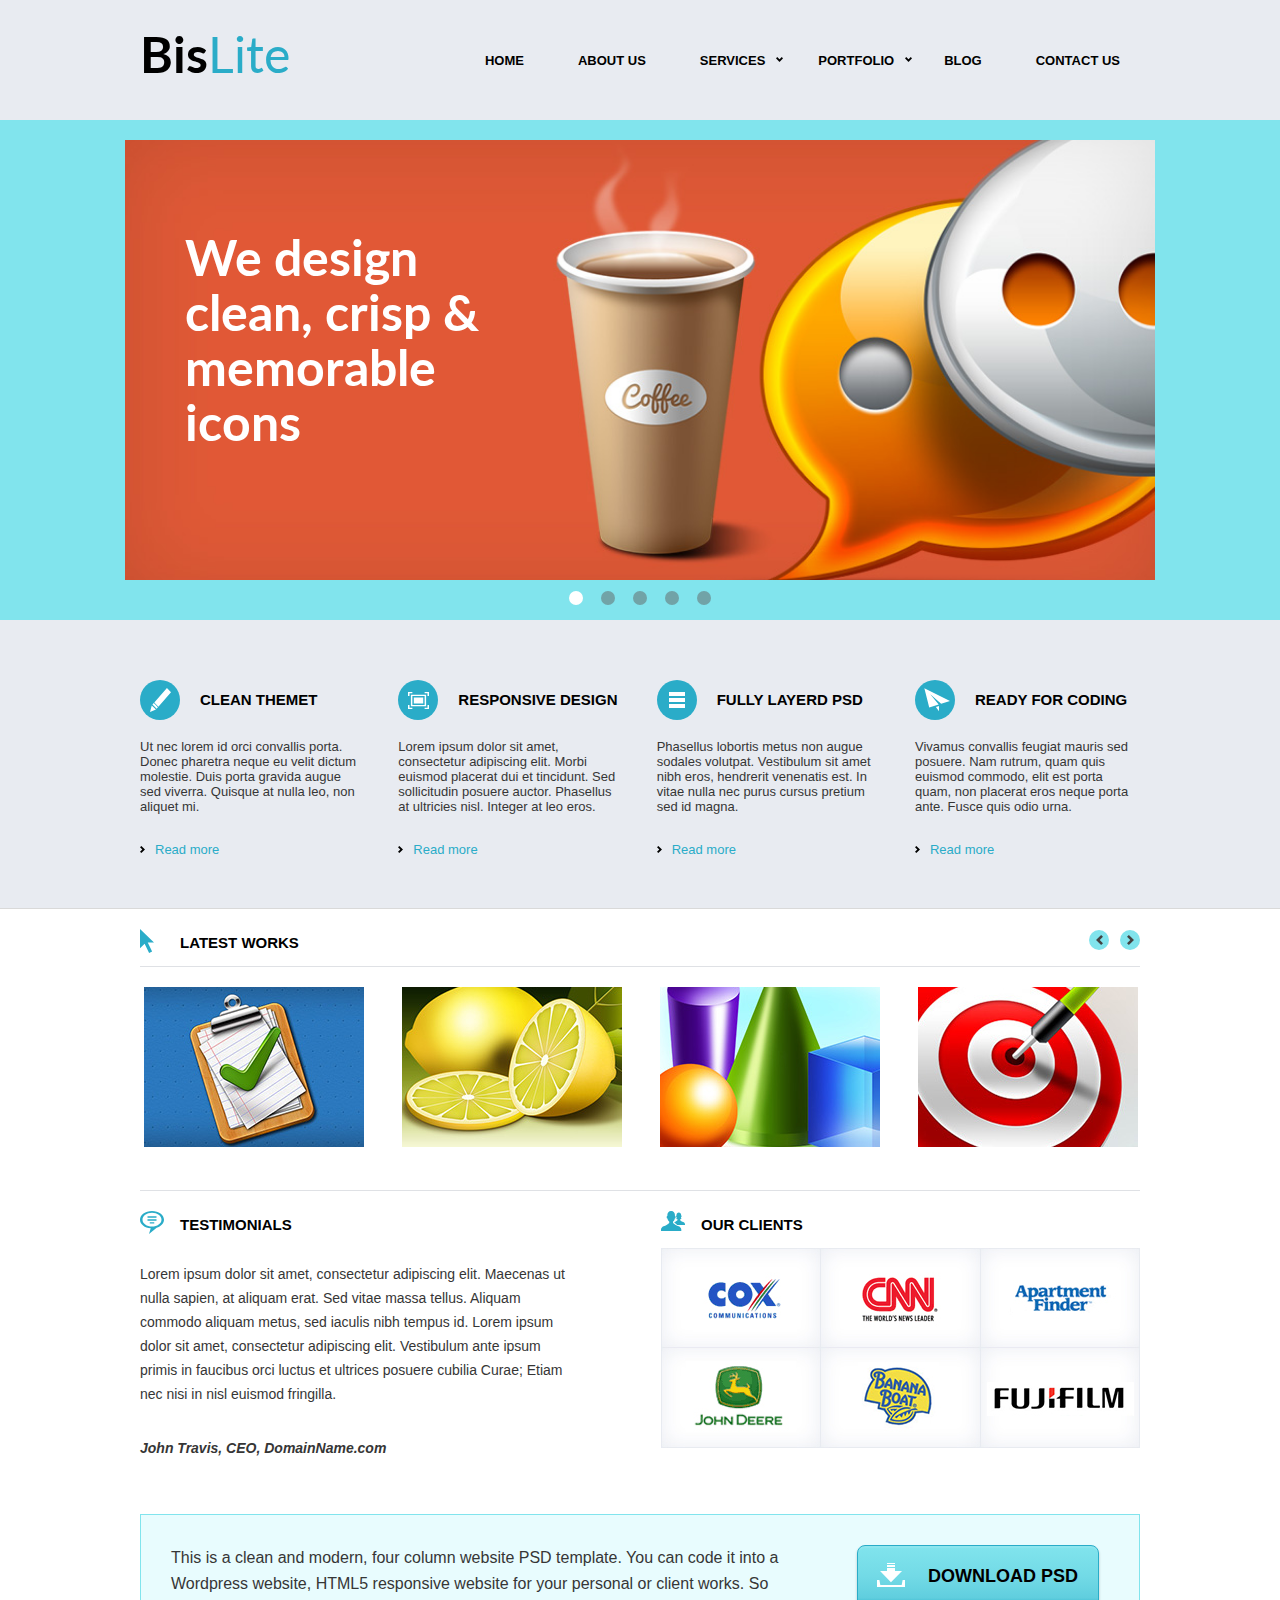
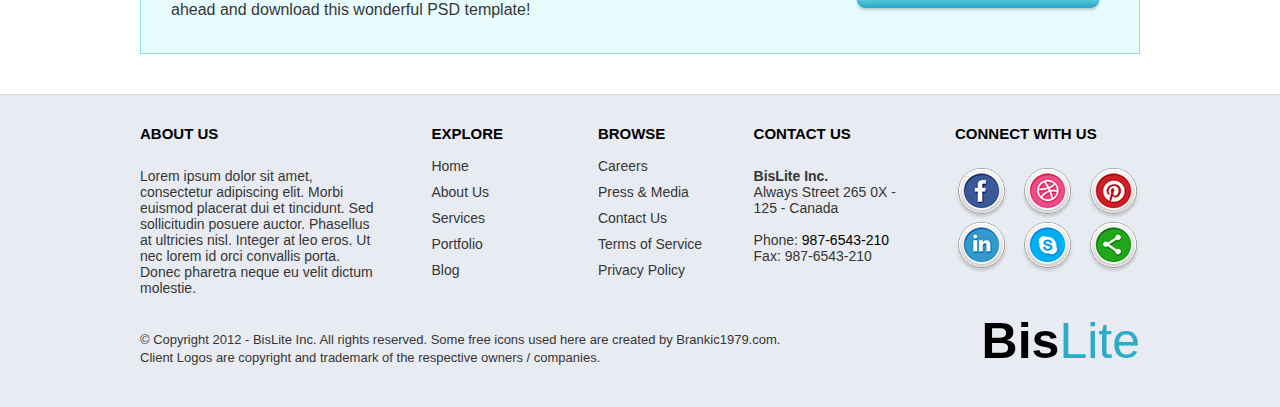
==== Bislite/index.html @ 75eb28a9 "Upload two site in one repositories" ====
<!DOCTYPE html>
<html lang="en">

<head>
  <meta charset="UTF-8">
  <meta name="viewport" content="width=device-width, initial-scale=1.0">
  <title>BisLite</title>
  <link href="https://fonts.googleapis.com/css2?family=Lato:wght@400;700;900&display=swap" rel="stylesheet">
  <link rel="stylesheet" type="text/css" href="slick/slick.css" />
  <link rel="stylesheet" type="text/css" href="slick/slick-theme.css" />
  <link rel="stylesheet" href="css/normalize.css">
  <link rel="stylesheet" href="css/slick.css">
  <link rel="stylesheet" href="css/slick-theme.css">
  <link rel="stylesheet" href="css/style.css">
  <link rel="stylesheet" href="css/media.css">
</head>

<body>

  <header class="header">
    <div class="container">
      <div class="header__inner">
        <div class="header__logo">
          <a href="#">
            <span>Bis</span>Lite
          </a>
        </div>
        <nav class="header__menu">
          <div class="header__menu-btn">
            <div class="header__menu-row"></div>
            <div class="header__menu-row"></div>
            <div class="header__menu-row"></div>
          </div>
          <ul>
            <li>
              <a href="#">Home</a>
            </li>
            <li>
              <a href="#">About Us</a>
            </li>
            <li class="header__drop-down drop-down">
              <a class="drop-down__link" href="#">
                Services
              </a>
              <ul class="drop-down__list">
                <li><a href="#">Web Design</a></li>
                <li><a href="#">Wordpress Design</a></li>
                <li><a href="#">Mobile App Devplopment</a></li>
                <li><a href="#">Internet Marketing</a></li>
                <li><a href="#">Social Media Management</a></li>
              </ul>
            </li>
            <li class="header__drop-down drop-down">
              <a class="drop-down__link" class="" href="#">
                Portfolio
              </a>
              <ul class="drop-down__list">
                <li><a href="#">Web Design</a></li>
                <li><a href="#">Wordpress Design</a></li>
                <li><a href="#">Mobile App Devplopment</a></li>
                <li><a href="#">Internet Marketing</a></li>
                <li><a href="#">Social Media Management</a></li>
              </ul>
            </li>
            <li class="header__link-blog">
              <a href="#">
                Blog
              </a>
            </li>
            <li>
              <a href="#">
                Contact Us
              </a>
            </li>
          </ul>
        </nav>
      </div>
    </div>
  </header>

  <section class="slider">
    <div class="container">
      <div class="slider__inner">

        <div class="slider__item">
          <div class="slider__item-title">
            We design clean, crisp & memorable icons
          </div>
        </div>
        <div class="slider__item">
          <div class="slider__item-title">
            We design clean, crisp & memorable icons
          </div>
        </div>
        <div class="slider__item">
          <div class="slider__item-title">
            We design clean, crisp & memorable icons
          </div>
        </div>
        <div class="slider__item">
          <div class="slider__item-title">
            We design clean, crisp & memorable icons
          </div>
        </div>
        <div class="slider__item">
          <div class="slider__item-title">
            We design clean, crisp & memorable icons
          </div>
        </div>

      </div>
    </div>
  </section>

  <section class="items">
    <div class="container">
      <div class="items__inner">

        <div class="item">
          <div class="item__title">
            <div class="item__icons">
              <img src="images/icons/pen.svg" alt="">
            </div>
            Clean Themet
          </div>
          <div class="item__text">
            Ut nec lorem id orci convallis porta. Donec pharetra neque
            eu velit dictum molestie. Duis porta gravida augue sed
            viverra. Quisque at nulla leo, non aliquet mi.
          </div>
          <a href="#" class="item__link">Read more</a>

        </div>

        <div class="item">
          <div class="item__title">
            <div class="item__icons">
              <img src="images/icons/full-screen.svg" alt="">
            </div>
            Responsive Design
          </div>
          <div class="item__text">
            Lorem ipsum dolor sit amet, consectetur adipiscing elit.
            Morbi euismod placerat dui et tincidunt. Sed sollicitudin
            posuere auctor. Phasellus at ultricies nisl. Integer at leo eros.
          </div>
          <a href="#" class="item__link">Read more</a>

        </div>

        <div class="item">
          <div class="item__title">
            <div class="item__icons">
              <img src="images/icons/view-list.svg" alt="">
            </div>
            Fully layerd PSD
          </div>
          <div class="item__text">
            Phasellus lobortis metus non augue sodales volutpat.
            Vestibulum sit amet nibh eros, hendrerit venenatis est.
            In vitae nulla nec purus cursus pretium sed id magna.
          </div>
          <a href="#" class="item__link">Read more</a>

        </div>

        <div class="item">
          <div class="item__title">
            <div class="item__icons">
              <img class="telegram-icons" src="images/icons/plane.svg" alt="">
            </div>
            Ready for coding
          </div>
          <div class="item__text">
            Vivamus convallis feugiat mauris sed posuere. Nam rutrum,
            quam quis euismod commodo, elit est porta quam,
            non placerat eros neque porta ante. Fusce quis odio urna.
          </div>
          <a href="#" class="item__link">Read more</a>

        </div>

      </div>
    </div>
  </section>

  <section class="works">
    <div class="container">
      <div class="works__title">
        latest works
      </div>
      <div class="works__inner">

        <div class="works__inner-item">
          <div class="works__inner-box">
            <img src="images/slider/item-1.jpg" alt="">
            <div class="works__inner-link">
              <a href="#"><img src="./images/slider/eye.svg" alt="See"></a>
              <a href="#"><img src="./images/slider/link.svg" alt="Link"></a>
            </div>
          </div>
        </div>
        <div class="works__inner-item">
          <div class="works__inner-box">
            <img src="images/slider/item-2.jpg" alt="">
            <div class="works__inner-link">
              <a href="#"><img src="./images/slider/eye.svg" alt="See"></a>
              <a href="#"><img src="./images/slider/link.svg" alt="Link"></a>
            </div>
          </div>
        </div>
        <div class="works__inner-item">
          <div class="works__inner-box">
            <img src="images/slider/item-3.jpg" alt="">
            <div class="works__inner-link">
              <a href="#"><img src="./images/slider/eye.svg" alt="See"></a>
              <a href="#"><img src="./images/slider/link.svg" alt="Link"></a>
            </div>
          </div>
        </div>
        <div class="works__inner-item">
          <div class="works__inner-box">
            <img src="images/slider/item-4.jpg" alt="">
            <div class="works__inner-link">
              <a href="#"><img src="./images/slider/eye.svg" alt="See"></a>
              <a href="#"><img src="./images/slider/link.svg" alt="Link"></a>
            </div>
          </div>
        </div>

        <div class="works__inner-item">
          <div class="works__inner-box">
            <img src="images/slider/item-1.jpg" alt="">
            <div class="works__inner-link">
              <a href="#"><img src="./images/slider/eye.svg" alt="See"></a>
              <a href="#"><img src="./images/slider/link.svg" alt="Link"></a>
            </div>
          </div>
        </div>
        <div class="works__inner-item">
          <div class="works__inner-box">
            <img src="images/slider/item-2.jpg" alt="">
            <div class="works__inner-link">
              <a href="#"><img src="./images/slider/eye.svg" alt="See"></a>
              <a href="#"><img src="./images/slider/link.svg" alt="Link"></a>
            </div>
          </div>
        </div>
        <div class="works__inner-item">
          <div class="works__inner-box">
            <img src="images/slider/item-3.jpg" alt="">
            <div class="works__inner-link">
              <a href="#"><img src="./images/slider/eye.svg" alt="See"></a>
              <a href="#"><img src="./images/slider/link.svg" alt="Link"></a>
            </div>
          </div>
        </div>





      </div>
    </div>
  </section>

  <section class="clients">
    <div class="container">
      <div class="clients__inner">
        <div class="testimonials">
          <div class="testimonials__title">
            testimonials
          </div>
          <p>
            Lorem ipsum dolor sit amet, consectetur adipiscing elit. Maecenas ut nulla sapien, at aliquam erat. Sed
            vitae massa tellus. Aliquam commodo aliquam metus, sed iaculis nibh tempus id. Lorem ipsum dolor sit amet,
            consectetur adipiscing elit. Vestibulum ante ipsum primis in faucibus orci luctus et ultrices posuere
            cubilia Curae; Etiam nec nisi in nisl euismod fringilla.
            <span>John Travis, CEO, DomainName.com</span>
          </p>
        </div>
        <div class="clients-logo">
          <div class="clients-logo__title">
            Our Clients
          </div>
          <div class="client-logo__images">
            <img src="images/clients/clients-logo.jpg" alt="">
          </div>
        </div>
      </div>
      <div class="download">
        <div class="download__text">
          This is a clean and modern, four column website PSD template. You can code it into a Wordpress website, HTML5
          responsive website for your personal or client works. So ahead and download this wonderful PSD template!
        </div>
        <div class="download__btn">
          <a href="#" download>
            Download PSD
          </a>
        </div>
      </div>
    </div>
  </section>

  <footer class="footer">
    <div class="container">
      <div class="footer__inner">

        <div class="footer__item footer__item-content">
          <div class="footer__items-title">
            About us
          </div>
          <div class="footer__text">
            Lorem ipsum dolor sit amet, consectetur adipiscing elit. Morbi euismod placerat dui et tincidunt. Sed
            sollicitudin posuere auctor. Phasellus at ultricies nisl. Integer at leo eros. Ut nec lorem id orci
            convallis porta. Donec pharetra neque eu velit dictum molestie.
          </div>
        </div>
        <div class="footer__item footer__item-list">
          <div class="footer__items-title">
            Explore
          </div>
          <ul class="footer__list">
            <li><a href="#">Home</a></li>
            <li><a href="#">About Us</a></li>
            <li><a href="#">Services</a></li>
            <li><a href="#">Portfolio</a></li>
            <li><a href="#">Blog</a></li>
          </ul>
        </div>
        <div class="footer__item">
          <div class="footer__items-title">
            Browse
          </div>
          <ul class="footer__list">
            <li><a href="#">Careers</a></li>
            <li><a href="#">Press & Media</a></li>
            <li><a href="#">Contact Us</a></li>
            <li><a href="#">Terms of Service</a></li>
            <li><a href="#">Privacy Policy</a></li>
          </ul>
        </div>

        <div class="footer__item footer__item-contact">
          <div class="footer__items-title">
            contact us
          </div>
          <div class="footer__adress">
            <span>BisLite Inc.</span>
            Always Street 265
            0X - 125 - Canada
          </div>

          <div class="footer__phone">
            Phone: <a href="tel:9876543210">987-6543-210</a>
            Fax: 987-6543-210
          </div>
        </div>

        <div class="footer__item footer__item-social">
          <div class="footer__items-title">
            connect with us
          </div>
          <ul class="footer__social">
            <li><a href="#"><img src="images/social/item-1.png" alt=""></a></li>
            <li><a href="#"><img src="images/social/item-2.png" alt=""></a></li>
            <li><a href="#"><img src="images/social/item-3.png" alt=""></a></li>
            <li><a href="#"><img src="images/social/item-4.png" alt=""></a></li>
            <li><a href="#"><img src="images/social/item-5.png" alt=""></a></li>
            <li><a href="#"><img src="images/social/item-6.png" alt=""></a></li>
          </ul>
        </div>

      </div>
      <div class="footer__bottom">
        <div class="footer__copy">
          © Copyright 2012 - BisLite Inc. All rights reserved. Some free icons used here are created by Brankic1979.com.
          Client Logos are copyright and trademark of the respective owners / companies.
        </div>
        <div class="footer__logo">
          <a href="#">
            <span>Bis</span>Lite
          </a>
        </div>
      </div>
    </div>
  </footer>

  <script src="https://ajax.googleapis.com/ajax/libs/jquery/3.5.1/jquery.min.js"></script>
  <script src="js/slick.min.js"></script>
  <script src="js/main.js"></script>

</body>

</html>
---- Bislite/css/style.css ----
html {
  box-sizing: border-box;
}

*,
*::before,
*::after {
  box-sizing: inherit;
}

body {
  font-family: 'Lato', sans-serif;
  font-size: 15px;
}

a {
  color: #000000;
  display: inline-block;
  text-decoration: none;
}

ul {
  list-style: none;
  margin: 0;
  padding: 0;
}

li {
  display: inline-block;
}


.container {
  max-width: 1030px;
  margin: 0 auto;
  padding: 0px 15px;
}

.header {
  background-color: #e8ebf1;
  box-shadow: 0px 2px 5px 0px rgba(0, 0, 0, 0.07);
}

.header__inner {
  display: flex;
  justify-content: space-between;
  align-items: center;
  height: 120px;
}

.header__logo a,
.footer__logo a {
  color: #2aacc8;
  font-size: 50px;
  line-height: 20px;
  font-weight: 400;
}

.header__logo a span,
.footer__logo a span {
  color: #000000;
  font-weight: 700;
}

.header__menu {
  margin-right: 20px;
}

.header__menu li+li {
  margin-left: 50px;
}

.header__menu a {
  font-family: 'arial', sans-serif;
  font-weight: 700;
  font-size: 13px;
  line-height: 20px;
  text-transform: uppercase;
  padding-top: 9px;
  padding-bottom: 13px;
}

.header__drop-down.drop-down {
  margin-left: 39px;
}

.header__drop-down.drop-down+.header__drop-down.drop-down {
  margin-left: 12px;
}

.header__drop-down.drop-down+.header__link-blog {
  margin-left: 20px;
}

.header__drop-down {
  position: relative;
}

.drop-down__list {
  height: 0px;
  overflow: hidden;
  opacity: 0;

  position: absolute;
  width: 200px;
  background-color: #fff;
  border: 1px solid rgb(232, 235, 241);
  border-bottom: 5px solid #2aacc8;
  border-top: none;
  box-shadow: 0px 5px 0px 0px rgba(42, 172, 200, 0.004);
  padding: 10px 5px;
  z-index: 1;
}

.drop-down__list a {
  padding: 12px 0 12px 11px;
  font-weight: 400;
  display: block;
  text-transform: none;
}

.drop-down__list a:hover {
  color: #2aacc8;
}

.header__drop-down .drop-down__list li {
  margin-left: 0;
  display: block;
}

.drop-down__list li+li a {
  border-top: 1px solid #e7e7e7;
}

.header__drop-down>a {
  position: relative;
  padding-left: 11px;
  padding-right: 26px;
  border-top: 5px solid transparent;

}

.header__drop-down>a::after {
  content: "";
  position: absolute;
  background-image: url(../images/down-arrow.png);
  width: 7px;
  height: 5px;
  right: 8px;
  top: 15px;
}

.header__drop-down.drop-down:hover .drop-down__list {
  height: auto;
  overflow: visible;
  opacity: 1;
  transition: all 0.3s;
}

.header__drop-down.drop-down:hover>a {
  color: #2aacc8;
  border-top: 5px solid #2aacc8;
  background-color: #fff;
  transition: all 0.3s;
}

.header__menu-btn {
  width: 30px;
  display: none;
}

.header__menu-row {
  width: 100%;
  background-color: #000000;
  height: 4px;
  margin-bottom: 4px;
}

.slider {
  background-color: #81e4ed;
  padding: 20px 0 10px;
}

.slider__item {
  min-height: 440px;
  background-size: cover;
  background-position: top center;
  background-repeat: no-repeat;
  background-image: url(..//images/slider-bg.jpg);
}

.slider__item-title {
  width: 300px;
  padding-top: 90px;
  margin-left: 60px;
  font-weight: 700;
  font-size: 50px;
  line-height: 55px;
  color: #ffffff;
}

.slick-dots li button {
  width: 14px;
  height: 14px;
  border-radius: 50%;
  background-color: rgba(98, 98, 98, 0.5);

}

.slick-dots li.slick-active button {
  background-color: #ffffff;
}

.slick-dots li button::before {
  display: none;
}

.slick-dots li {
  margin: 0 9px;
  width: auto;
  height: auto;
}

.items {
  background-color: #e8ebf1;
  padding: 60px 0 50px;
  border-bottom: 1px solid #d9d9d9;
}

.items__inner {
  display: flex;
  justify-content: space-between;
}

.item {
  width: 225px;
  font-family: 'arial', sans-serif;
}

.item__title {
  font-weight: 700;
  line-height: 20px;
  text-transform: uppercase;
  padding: 10px 0 0 60px;
  margin-bottom: 30px;
  position: relative;
}

.item__icons {
  position: absolute;
  width: 40px;
  height: 40px;
  background-color: #2aacc8;
  border-radius: 50%;
  top: 0;
  left: 0;
  display: flex;
  justify-content: center;
  align-items: center;
}

.telegram-icons {
  margin-left: 5px;
}

.item__text {
  font-size: 13px;
  color: #363636;
  margin-bottom: 25px;
}

.item__link {
  padding-left: 15px;
  font-size: 13px;
  position: relative;
  color: #2aacc8;
}

.item__link::before {
  content: '';
  position: absolute;
  background-image: url(../images/icons/arrow-right.svg);
  left: 0;
  top: 3px;
  width: 5px;
  height: 7px;
}

.works__title,
.testimonials__title,
.clients-logo__title {
  padding: 25px 0 15px 40px;
  position: relative;
  font-family: 'arial', sans-serif;
  font-weight: 700;
  text-transform: uppercase;

}

.works__title::before,
.testimonials__title::before,
.clients-logo__title::before {
  content: '';
  position: absolute;
  left: 0;
  top: 20px;
  background-image: url(..//images/slider/cursor.svg);
  width: 14px;
  height: 24px;
}

.works__inner {
  padding: 20px 0 40px;
  border-top: 1px solid #dfe1e5;
  border-bottom: 1px solid #dfe1e5;
}

.slick-arrow {
  width: 20px;
  height: 20px;
  border-radius: 50%;
  background-color: #81e4ed;
}

.slick-arrow::before {
  display: none;
}

.slick-arrow:hover,
.slick-arrow:focus {
  background-color: #81e4ed;
}

.slick-prev {
  left: auto;
  right: 31px;
  top: -27px;
}

.slick-next {
  right: 0;
  top: -27px;
}

.works__inner-item {
  text-align: center;
}

.works__inner-box {
  display: inline-block;
  position: relative;
}

.works__inner-link {
  background-color: #2aacc8;
  height: 0;
  display: flex;
  justify-content: center;
  align-items: center;
  position: absolute;
  bottom: 0;
  width: 100%;
  overflow: hidden;
  transition: all 0.5s;
}

.works__inner-link a {
  margin: 0 15px;
}

.works__inner-box:hover .works__inner-link {
  height: 80px;
}

.slick-list {
  margin-left: -15px;
  margin-right: -15px;
}

.clients {
  padding: 0 0 40px;
  font-family: 'arial', sans-serif;
}

.clients__inner {
  display: flex;
  justify-content: space-between;
}

.testimonials {
  max-width: 440px;
}

.testimonials p {
  font-size: 14px;
  line-height: 24px;
  color: #363636;
}

.testimonials span {
  display: block;
  padding-top: 30px;
  font-style: italic;
  font-weight: 700;
}

.testimonials__title:before {
  background-image: url(../images/clients/tetsi.svg);
  width: 24px;
  height: 23px;
}

.clients-logo__title:before {
  background-image: url(../images/clients/client.svg);
  width: 24px;
  height: 20px;
}

.download {
  margin-top: 40px;
  padding: 30px 40px 30px 30px;
  border: 1px solid #81e4ed;
  background-color: #e8fcfe;
  display: flex;
  justify-content: space-between;
}

.download__text {
  font-family: 'arial', sans-serif;
  font-size: 16px;
  line-height: 26px;
  color: #363636;
  max-width: 620px;
}

.download__btn a {
  padding: 20px 20px 20px 70px;
  position: relative;
  font-size: 18px;
  font-weight: 700;
  text-transform: uppercase;
  border: 1px solid rgb(42, 172, 200);
  border-radius: 8px;
  box-shadow: 0px 2px 3px 0px rgba(0, 0, 0, 0.2), inset 0px 2px 1px 0px rgba(255, 255, 255, 0.1);
  background: linear-gradient(to top, rgb(42, 172, 200) 0%, rgb(96, 206, 222) 15%, rgb(114, 218, 230) 50%, rgb(129, 228, 237) 100%);
}

.download__btn a::before {
  content: '';
  position: absolute;
  background-image: url(../images/clients/download.svg);
  width: 28px;
  height: 25px;
  left: 19px;
  top: 16px;
}

.footer {
  padding-top: 30px;
  padding-bottom: 40px;
  font-family: 'arial', sans-serif;
  background-color: #e8ebf1;
  border-top: 1px solid #d9d9d9;
}

.footer__inner {
  display: flex;
  justify-content: space-between;
  margin-bottom: 35px;
}

.footer__items-title {
  font-weight: 700;
  text-transform: uppercase;
}

.footer__item-content {
  width: 240px;
}

.footer__text {
  padding-top: 25px;
  font-size: 14px;
  color: #363636;
}

.footer__item-list {
  width: 115px;
}

.footer__list {
  padding-top: 10px;
}

.footer__list li {
  display: block;
}

.footer__list a {
  color: #363636;
  font-size: 14px;
  line-height: 26px;
}

.footer__item-contact {
  width: 150px;
}

.footer__adress {
  padding-top: 25px;
  color: #363636;
  font-size: 14px;
  margin-bottom: 16px;
}

.footer__adress span {
  display: block;
  font-weight: 700;
}

.footer__phone {
  color: #363636;
  font-size: 14px;
}

.footer__item-social {
  width: 185px;
}

.footer__social {
  padding-top: 25px;
  display: flex;
  justify-content: space-between;
  flex-wrap: wrap;
}

.footer__bottom {
  display: flex;
  justify-content: space-between;
}

.footer__copy {
  font-size: 13px;
  line-height: 18px;
  color: #363636;
  max-width: 650px;
}
---- Bislite/css/media.css ----
@media (max-width: 960px) {
  .header__menu-btn {
    display: block;
  }

  .header__menu>ul {
    display: none;
    z-index: 2;
    position: absolute;
    top: 120px;
    left: 0;
    right: 0;
    width: 100%;
    background-color: #ffffff;
    border-bottom: 5px solid #2aacc8;
  }

  .header__menu li {
    display: block;
    text-align: center;
  }

  .header__menu li+li,
  .header__drop-down.drop-down,
  .header__drop-down.drop-down+.header__drop-down.drop-down,
  .header__drop-down.drop-down+.header__link-blog {
    margin-left: 0px;
  }

  .header__menu a {
    padding: 12px 0 12px 11px;
    font-weight: 400;
    display: block;
    text-transform: none;
  }

  .header__menu li+li a {
    border-top: 1px solid #e7e7e7;
  }

  .header__drop-down.drop-down:hover .drop-down__list {
    height: 0;
    overflow: hidden;
    opacity: 0;
    transition: all 0.3s;
  }

  .header__drop-down.drop-down .drop-down__list {
    height: 0;
    overflow: hidden;
    opacity: 0;
    transition: all 0.3s;
    position: static;
    width: 100%;
    border-bottom: none;
    padding: 0;
  }

  .header__drop-down.drop-down .drop-down__list.active {
    height: auto;
    overflow: hidden;
    opacity: 1;
    transition: all 0.3s;
  }

  .header__drop-down.drop-down:hover>a {
    color: #000000;
    border-top: 1px solid #e7e7e7;
    background-color: #fff;
    transition: all 0.0s;
  }

  .header__drop-down>a.active::after {
    transform: rotate(180deg);
  }

  .items__inner {
    flex-wrap: wrap;
  }

  .item {
    width: 50%;
    margin-bottom: 20px;
  }

  .clients-logo {
    padding-left: 20px;
  }

  .download__btn {
    padding-left: 15px;
  }

}




@media (max-width: 900px) {
  .item {
    padding-right: 15px;
  }

  .footer__inner {
    flex-wrap: wrap;
  }

  .footer__item-social {
    width: 60%;
    margin-top: 20px;
  }

  .footer__copy {
    padding-right: 15px;
  }
}

@media (max-width: 780px) {
  .footer__item-content {
    width: 100%;
    margin-bottom: 20px;
  }

  .clients__inner {
    flex-wrap: wrap;
  }

  .testimonials {
    max-width: 100%;
  }

  .clients-logo {
    padding-left: 0;
    margin: 0 auto;
  }
}

@media (max-width: 670px) {
  .download {
    flex-wrap: wrap;
  }

  .download__btn {
    padding-left: 0;
    margin: 30px auto 0;
  }

  .client-logo__images img {
    max-width: 100%;
  }

  .footer__item-social {
    width: 100%;
  }
}








@media (max-width: 520px) {
  .item {
    padding-right: 0;
    width: 100%;
  }

  .footer__item-contact {
    padding-left: 20px;
}
}

@media (max-width: 440px) {
  .footer__inner-contact {
    width: 100%;
    margin-bottom: 20px;
  }

  .footer__inner {
    justify-content: flex-start;
  }

  .footer__item-list {
    margin-bottom: 20px;
  }
}








@media (max-width: 420px) {
  .slider__item-title {
    margin-left: 20px;
    font-size: 40px;
    line-height: 45px;
  }

  .footer__inner {
    justify-content: flex-start;
    margin-bottom: 35px;
  }

  .footer__bottom {
    flex-wrap: wrap;
  }

  .footer__copy {
    padding-right: 0;
    margin-bottom: 20px;
  }

  
}

@media (max-width: 399px) {
.footer__item-contact {
    padding-left: 0;
}
}


@media (max-width: 360px) {
  ul.footer__social li {
    width: 33.333%;
  }

}








@media (min-width: 960px) {
  .header__menu>ul {
    display: block !important;
  }
}
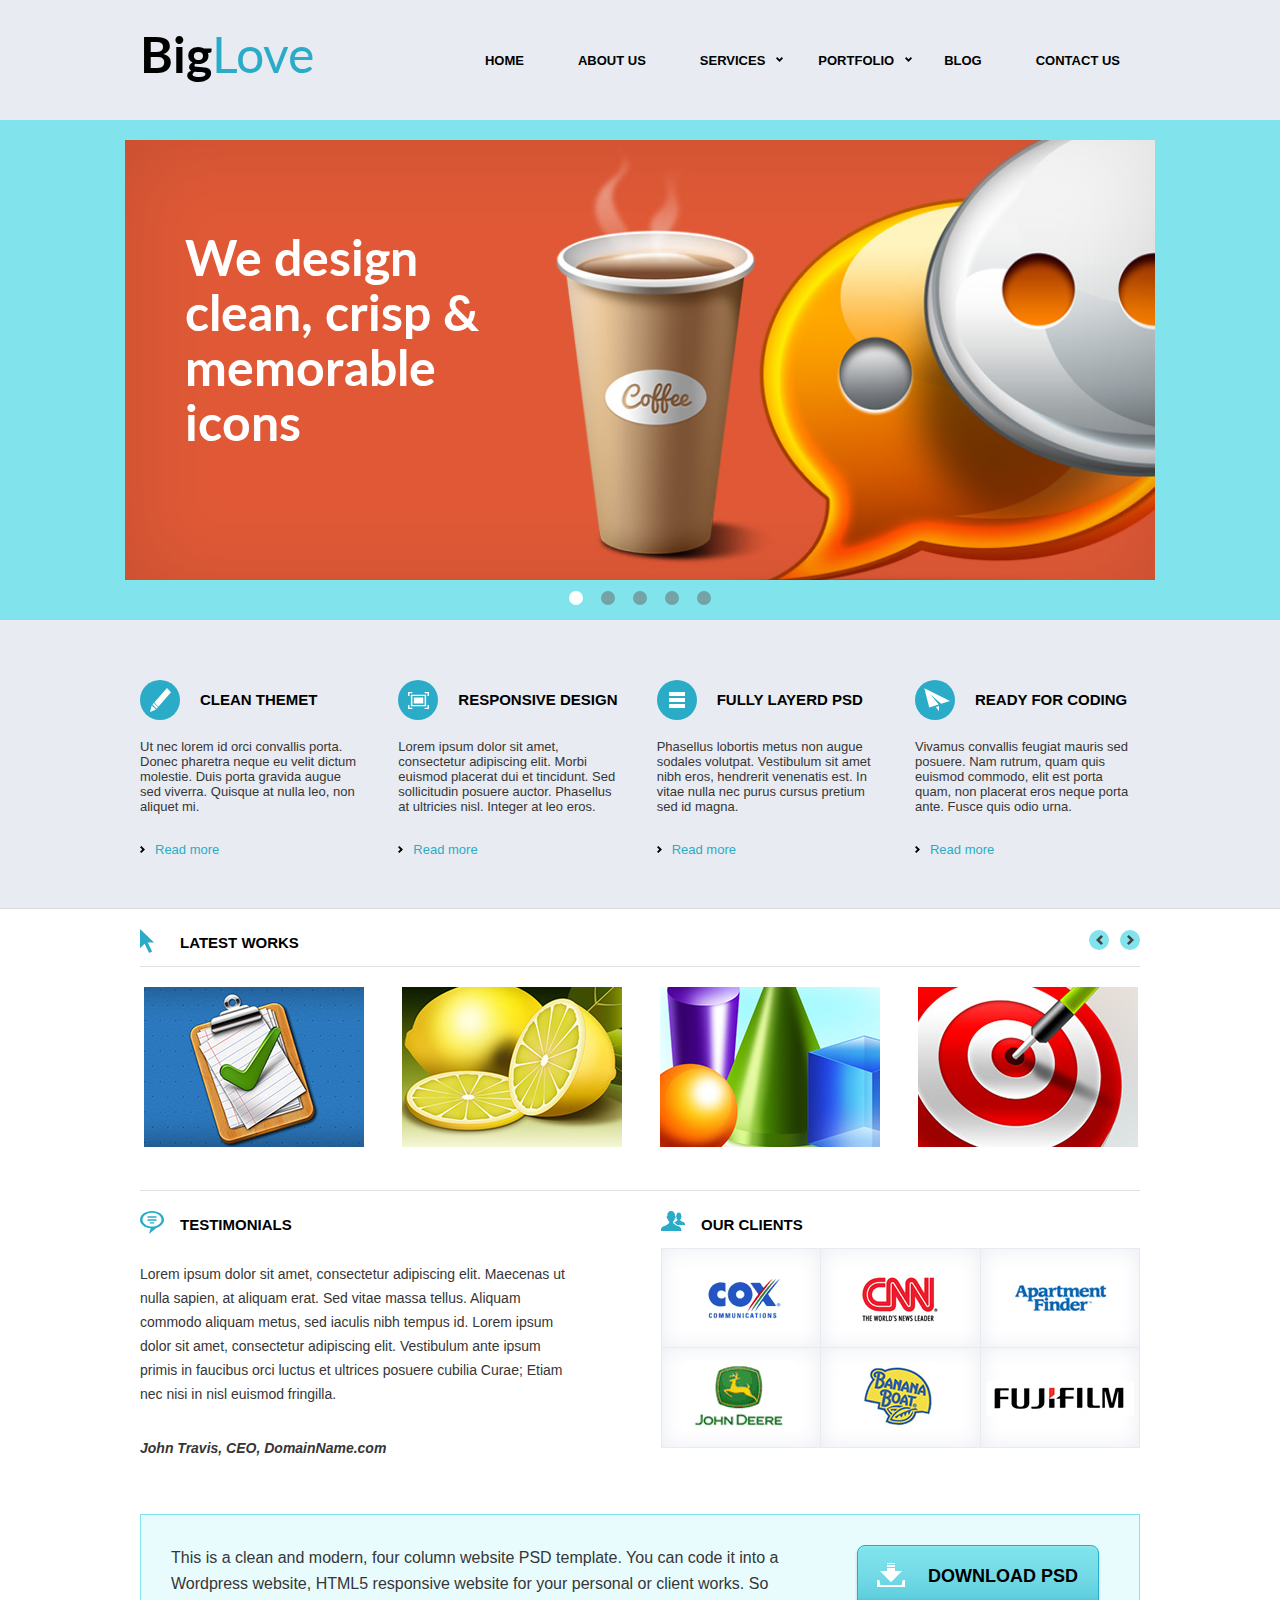
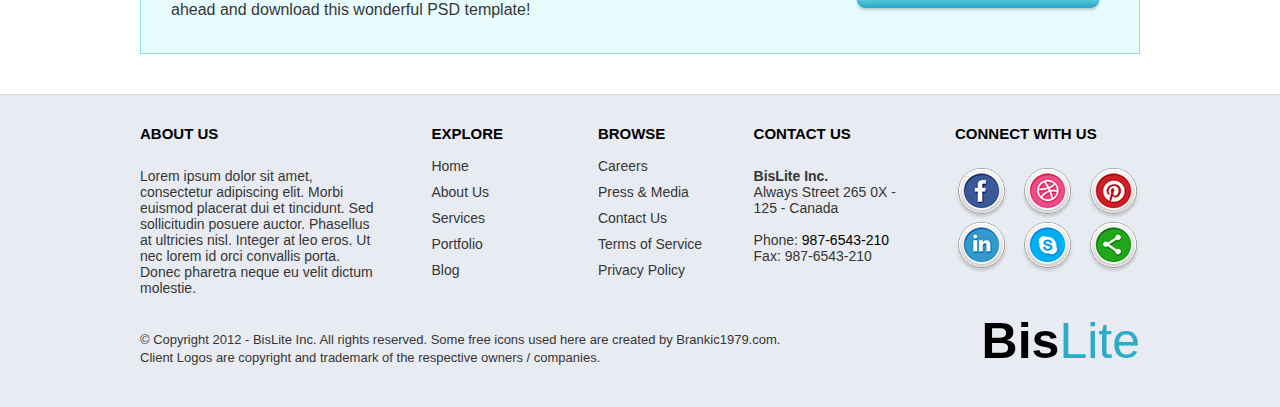
==== commit c432b36b: "change name" ====
--- a/Bislite/index.html
+++ b/Bislite/index.html
@@ -1,395 +1,397 @@
   <!DOCTYPE html>
-<html lang="en">
-
-<head>
-  <meta charset="UTF-8">
-  <meta name="viewport" content="width=device-width, initial-scale=1.0">
-  <title>BisLite</title>
-  <link href="https://fonts.googleapis.com/css2?family=Lato:wght@400;700;900&display=swap" rel="stylesheet">
-  <link rel="stylesheet" type="text/css" href="slick/slick.css" />
-  <link rel="stylesheet" type="text/css" href="slick/slick-theme.css" />
-  <link rel="stylesheet" href="css/normalize.css">
-  <link rel="stylesheet" href="css/slick.css">
-  <link rel="stylesheet" href="css/slick-theme.css">
-  <link rel="stylesheet" href="css/style.css">
-  <link rel="stylesheet" href="css/media.css">
-</head>
-
-<body>
-
-  <header class="header">
-    <div class="container">
-      <div class="header__inner">
-        <div class="header__logo">
-          <a href="#">
-            <span>Bis</span>Lite
-          </a>
-        </div>
-        <nav class="header__menu">
-          <div class="header__menu-btn">
-            <div class="header__menu-row"></div>
-            <div class="header__menu-row"></div>
-            <div class="header__menu-row"></div>
-          </div>
-          <ul>
-            <li>
-              <a href="#">Home</a>
-            </li>
-            <li>
-              <a href="#">About Us</a>
-            </li>
-            <li class="header__drop-down drop-down">
-              <a class="drop-down__link" href="#">
-                Services
-              </a>
-              <ul class="drop-down__list">
-                <li><a href="#">Web Design</a></li>
-                <li><a href="#">Wordpress Design</a></li>
-                <li><a href="#">Mobile App Devplopment</a></li>
-                <li><a href="#">Internet Marketing</a></li>
-                <li><a href="#">Social Media Management</a></li>
-              </ul>
-            </li>
-            <li class="header__drop-down drop-down">
-              <a class="drop-down__link" class="" href="#">
-                Portfolio
-              </a>
-              <ul class="drop-down__list">
-                <li><a href="#">Web Design</a></li>
-                <li><a href="#">Wordpress Design</a></li>
-                <li><a href="#">Mobile App Devplopment</a></li>
-                <li><a href="#">Internet Marketing</a></li>
-                <li><a href="#">Social Media Management</a></li>
-              </ul>
-            </li>
-            <li class="header__link-blog">
-              <a href="#">
-                Blog
-              </a>
-            </li>
-            <li>
-              <a href="#">
-                Contact Us
-              </a>
-            </li>
-          </ul>
-        </nav>
-      </div>
-    </div>
-  </header>
-
-  <section class="slider">
-    <div class="container">
-      <div class="slider__inner">
-
-        <div class="slider__item">
-          <div class="slider__item-title">
-            We design clean, crisp & memorable icons
-          </div>
-        </div>
-        <div class="slider__item">
-          <div class="slider__item-title">
-            We design clean, crisp & memorable icons
-          </div>
-        </div>
-        <div class="slider__item">
-          <div class="slider__item-title">
-            We design clean, crisp & memorable icons
-          </div>
-        </div>
-        <div class="slider__item">
-          <div class="slider__item-title">
-            We design clean, crisp & memorable icons
-          </div>
-        </div>
-        <div class="slider__item">
-          <div class="slider__item-title">
-            We design clean, crisp & memorable icons
-          </div>
-        </div>
-
-      </div>
-    </div>
-  </section>
-
-  <section class="items">
-    <div class="container">
-      <div class="items__inner">
-
-        <div class="item">
-          <div class="item__title">
-            <div class="item__icons">
-              <img src="images/icons/pen.svg" alt="">
-            </div>
-            Clean Themet
-          </div>
-          <div class="item__text">
-            Ut nec lorem id orci convallis porta. Donec pharetra neque
-            eu velit dictum molestie. Duis porta gravida augue sed
-            viverra. Quisque at nulla leo, non aliquet mi.
-          </div>
-          <a href="#" class="item__link">Read more</a>
-
-        </div>
-
-        <div class="item">
-          <div class="item__title">
-            <div class="item__icons">
-              <img src="images/icons/full-screen.svg" alt="">
-            </div>
-            Responsive Design
-          </div>
-          <div class="item__text">
-            Lorem ipsum dolor sit amet, consectetur adipiscing elit.
-            Morbi euismod placerat dui et tincidunt. Sed sollicitudin
-            posuere auctor. Phasellus at ultricies nisl. Integer at leo eros.
-          </div>
-          <a href="#" class="item__link">Read more</a>
-
-        </div>
-
-        <div class="item">
-          <div class="item__title">
-            <div class="item__icons">
-              <img src="images/icons/view-list.svg" alt="">
-            </div>
-            Fully layerd PSD
-          </div>
-          <div class="item__text">
-            Phasellus lobortis metus non augue sodales volutpat.
-            Vestibulum sit amet nibh eros, hendrerit venenatis est.
-            In vitae nulla nec purus cursus pretium sed id magna.
-          </div>
-          <a href="#" class="item__link">Read more</a>
-
-        </div>
-
-        <div class="item">
-          <div class="item__title">
-            <div class="item__icons">
-              <img class="telegram-icons" src="images/icons/plane.svg" alt="">
-            </div>
-            Ready for coding
-          </div>
-          <div class="item__text">
-            Vivamus convallis feugiat mauris sed posuere. Nam rutrum,
-            quam quis euismod commodo, elit est porta quam,
-            non placerat eros neque porta ante. Fusce quis odio urna.
-          </div>
-          <a href="#" class="item__link">Read more</a>
-
-        </div>
-
-      </div>
-    </div>
-  </section>
-
-  <section class="works">
-    <div class="container">
-      <div class="works__title">
-        latest works
-      </div>
-      <div class="works__inner">
-
-        <div class="works__inner-item">
-          <div class="works__inner-box">
-            <img src="images/slider/item-1.jpg" alt="">
-            <div class="works__inner-link">
-              <a href="#"><img src="./images/slider/eye.svg" alt="See"></a>
-              <a href="#"><img src="./images/slider/link.svg" alt="Link"></a>
-            </div>
-          </div>
-        </div>
-        <div class="works__inner-item">
-          <div class="works__inner-box">
-            <img src="images/slider/item-2.jpg" alt="">
-            <div class="works__inner-link">
-              <a href="#"><img src="./images/slider/eye.svg" alt="See"></a>
-              <a href="#"><img src="./images/slider/link.svg" alt="Link"></a>
-            </div>
-          </div>
-        </div>
-        <div class="works__inner-item">
-          <div class="works__inner-box">
-            <img src="images/slider/item-3.jpg" alt="">
-            <div class="works__inner-link">
-              <a href="#"><img src="./images/slider/eye.svg" alt="See"></a>
-              <a href="#"><img src="./images/slider/link.svg" alt="Link"></a>
-            </div>
-          </div>
-        </div>
-        <div class="works__inner-item">
-          <div class="works__inner-box">
-            <img src="images/slider/item-4.jpg" alt="">
-            <div class="works__inner-link">
-              <a href="#"><img src="./images/slider/eye.svg" alt="See"></a>
-              <a href="#"><img src="./images/slider/link.svg" alt="Link"></a>
-            </div>
-          </div>
-        </div>
-
-        <div class="works__inner-item">
-          <div class="works__inner-box">
-            <img src="images/slider/item-1.jpg" alt="">
-            <div class="works__inner-link">
-              <a href="#"><img src="./images/slider/eye.svg" alt="See"></a>
-              <a href="#"><img src="./images/slider/link.svg" alt="Link"></a>
-            </div>
-          </div>
-        </div>
-        <div class="works__inner-item">
-          <div class="works__inner-box">
-            <img src="images/slider/item-2.jpg" alt="">
-            <div class="works__inner-link">
-              <a href="#"><img src="./images/slider/eye.svg" alt="See"></a>
-              <a href="#"><img src="./images/slider/link.svg" alt="Link"></a>
-            </div>
-          </div>
-        </div>
-        <div class="works__inner-item">
-          <div class="works__inner-box">
-            <img src="images/slider/item-3.jpg" alt="">
-            <div class="works__inner-link">
-              <a href="#"><img src="./images/slider/eye.svg" alt="See"></a>
-              <a href="#"><img src="./images/slider/link.svg" alt="Link"></a>
-            </div>
-          </div>
-        </div>
-
-
-
-
-
-      </div>
-    </div>
-  </section>
-
-  <section class="clients">
-    <div class="container">
-      <div class="clients__inner">
-        <div class="testimonials">
-          <div class="testimonials__title">
-            testimonials
-          </div>
-          <p>
-            Lorem ipsum dolor sit amet, consectetur adipiscing elit. Maecenas ut nulla sapien, at aliquam erat. Sed
-            vitae massa tellus. Aliquam commodo aliquam metus, sed iaculis nibh tempus id. Lorem ipsum dolor sit amet,
-            consectetur adipiscing elit. Vestibulum ante ipsum primis in faucibus orci luctus et ultrices posuere
-            cubilia Curae; Etiam nec nisi in nisl euismod fringilla.
-            <span>John Travis, CEO, DomainName.com</span>
-          </p>
-        </div>
-        <div class="clients-logo">
-          <div class="clients-logo__title">
-            Our Clients
-          </div>
-          <div class="client-logo__images">
-            <img src="images/clients/clients-logo.jpg" alt="">
-          </div>
-        </div>
-      </div>
-      <div class="download">
-        <div class="download__text">
-          This is a clean and modern, four column website PSD template. You can code it into a Wordpress website, HTML5
-          responsive website for your personal or client works. So ahead and download this wonderful PSD template!
-        </div>
-        <div class="download__btn">
-          <a href="#" download>
-            Download PSD
-          </a>
-        </div>
-      </div>
-    </div>
-  </section>
-
-  <footer class="footer">
-    <div class="container">
-      <div class="footer__inner">
-
-        <div class="footer__item footer__item-content">
-          <div class="footer__items-title">
-            About us
-          </div>
-          <div class="footer__text">
-            Lorem ipsum dolor sit amet, consectetur adipiscing elit. Morbi euismod placerat dui et tincidunt. Sed
-            sollicitudin posuere auctor. Phasellus at ultricies nisl. Integer at leo eros. Ut nec lorem id orci
-            convallis porta. Donec pharetra neque eu velit dictum molestie.
-          </div>
-        </div>
-        <div class="footer__item footer__item-list">
-          <div class="footer__items-title">
-            Explore
-          </div>
-          <ul class="footer__list">
-            <li><a href="#">Home</a></li>
-            <li><a href="#">About Us</a></li>
-            <li><a href="#">Services</a></li>
-            <li><a href="#">Portfolio</a></li>
-            <li><a href="#">Blog</a></li>
-          </ul>
-        </div>
-        <div class="footer__item">
-          <div class="footer__items-title">
-            Browse
-          </div>
-          <ul class="footer__list">
-            <li><a href="#">Careers</a></li>
-            <li><a href="#">Press & Media</a></li>
-            <li><a href="#">Contact Us</a></li>
-            <li><a href="#">Terms of Service</a></li>
-            <li><a href="#">Privacy Policy</a></li>
-          </ul>
-        </div>
-
-        <div class="footer__item footer__item-contact">
-          <div class="footer__items-title">
-            contact us
-          </div>
-          <div class="footer__adress">
-            <span>BisLite Inc.</span>
-            Always Street 265
-            0X - 125 - Canada
-          </div>
-
-          <div class="footer__phone">
-            Phone: <a href="tel:9876543210">987-6543-210</a>
-            Fax: 987-6543-210
-          </div>
-        </div>
-
-        <div class="footer__item footer__item-social">
-          <div class="footer__items-title">
-            connect with us
-          </div>
-          <ul class="footer__social">
-            <li><a href="#"><img src="images/social/item-1.png" alt=""></a></li>
-            <li><a href="#"><img src="images/social/item-2.png" alt=""></a></li>
-            <li><a href="#"><img src="images/social/item-3.png" alt=""></a></li>
-            <li><a href="#"><img src="images/social/item-4.png" alt=""></a></li>
-            <li><a href="#"><img src="images/social/item-5.png" alt=""></a></li>
-            <li><a href="#"><img src="images/social/item-6.png" alt=""></a></li>
-          </ul>
-        </div>
-
-      </div>
-      <div class="footer__bottom">
-        <div class="footer__copy">
-          © Copyright 2012 - BisLite Inc. All rights reserved. Some free icons used here are created by Brankic1979.com.
-          Client Logos are copyright and trademark of the respective owners / companies.
-        </div>
-        <div class="footer__logo">
-          <a href="#">
-            <span>Bis</span>Lite
-          </a>
-        </div>
-      </div>
-    </div>
-  </footer>
-
-  <script src="https://ajax.googleapis.com/ajax/libs/jquery/3.5.1/jquery.min.js"></script>
-  <script src="js/slick.min.js"></script>
-  <script src="js/main.js"></script>
-
-</body>
-
-</html>+  <html lang="en">
+
+  <head>
+    <meta charset="UTF-8">
+    <meta name="viewport" content="width=device-width, initial-scale=1.0">
+    <title>BisLite</title>
+    <link href="https://fonts.googleapis.com/css2?family=Lato:wght@400;700;900&display=swap" rel="stylesheet">
+    <link rel="stylesheet" type="text/css" href="slick/slick.css" />
+    <link rel="stylesheet" type="text/css" href="slick/slick-theme.css" />
+    <link rel="stylesheet" href="css/normalize.css">
+    <link rel="stylesheet" href="css/slick.css">
+    <link rel="stylesheet" href="css/slick-theme.css">
+    <link rel="stylesheet" href="css/style.css">
+    <link rel="stylesheet" href="css/media.css">
+  </head>
+
+  <body>
+
+    <header class="header">
+      <div class="container">
+        <div class="header__inner">
+          <div class="header__logo">
+            <a href="#">
+              <span>Big</span>Love
+            </a>
+          </div>
+          <nav class="header__menu">
+            <div class="header__menu-btn">
+              <div class="header__menu-row"></div>
+              <div class="header__menu-row"></div>
+              <div class="header__menu-row"></div>
+            </div>
+            <ul>
+              <li>
+                <a href="#">Home</a>
+              </li>
+              <li>
+                <a href="#">About Us</a>
+              </li>
+              <li class="header__drop-down drop-down">
+                <a class="drop-down__link" href="#">
+                  Services
+                </a>
+                <ul class="drop-down__list">
+                  <li><a href="#">Web Design</a></li>
+                  <li><a href="#">Wordpress Design</a></li>
+                  <li><a href="#">Mobile App Devplopment</a></li>
+                  <li><a href="#">Internet Marketing</a></li>
+                  <li><a href="#">Social Media Management</a></li>
+                </ul>
+              </li>
+              <li class="header__drop-down drop-down">
+                <a class="drop-down__link" class="" href="#">
+                  Portfolio
+                </a>
+                <ul class="drop-down__list">
+                  <li><a href="#">Web Design</a></li>
+                  <li><a href="#">Wordpress Design</a></li>
+                  <li><a href="#">Mobile App Devplopment</a></li>
+                  <li><a href="#">Internet Marketing</a></li>
+                  <li><a href="#">Social Media Management</a></li>
+                </ul>
+              </li>
+              <li class="header__link-blog">
+                <a href="#">
+                  Blog
+                </a>
+              </li>
+              <li>
+                <a href="#">
+                  Contact Us
+                </a>
+              </li>
+            </ul>
+          </nav>
+        </div>
+      </div>
+    </header>
+
+    <section class="slider">
+      <div class="container">
+        <div class="slider__inner">
+
+          <div class="slider__item">
+            <div class="slider__item-title">
+              We design clean, crisp & memorable icons
+            </div>
+          </div>
+          <div class="slider__item">
+            <div class="slider__item-title">
+              We design clean, crisp & memorable icons
+            </div>
+          </div>
+          <div class="slider__item">
+            <div class="slider__item-title">
+              We design clean, crisp & memorable icons
+            </div>
+          </div>
+          <div class="slider__item">
+            <div class="slider__item-title">
+              We design clean, crisp & memorable icons
+            </div>
+          </div>
+          <div class="slider__item">
+            <div class="slider__item-title">
+              We design clean, crisp & memorable icons
+            </div>
+          </div>
+
+        </div>
+      </div>
+    </section>
+
+    <section class="items">
+      <div class="container">
+        <div class="items__inner">
+
+          <div class="item">
+            <div class="item__title">
+              <div class="item__icons">
+                <img src="images/icons/pen.svg" alt="">
+              </div>
+              Clean Themet
+            </div>
+            <div class="item__text">
+              Ut nec lorem id orci convallis porta. Donec pharetra neque
+              eu velit dictum molestie. Duis porta gravida augue sed
+              viverra. Quisque at nulla leo, non aliquet mi.
+            </div>
+            <a href="#" class="item__link">Read more</a>
+
+          </div>
+
+          <div class="item">
+            <div class="item__title">
+              <div class="item__icons">
+                <img src="images/icons/full-screen.svg" alt="">
+              </div>
+              Responsive Design
+            </div>
+            <div class="item__text">
+              Lorem ipsum dolor sit amet, consectetur adipiscing elit.
+              Morbi euismod placerat dui et tincidunt. Sed sollicitudin
+              posuere auctor. Phasellus at ultricies nisl. Integer at leo eros.
+            </div>
+            <a href="#" class="item__link">Read more</a>
+
+          </div>
+
+          <div class="item">
+            <div class="item__title">
+              <div class="item__icons">
+                <img src="images/icons/view-list.svg" alt="">
+              </div>
+              Fully layerd PSD
+            </div>
+            <div class="item__text">
+              Phasellus lobortis metus non augue sodales volutpat.
+              Vestibulum sit amet nibh eros, hendrerit venenatis est.
+              In vitae nulla nec purus cursus pretium sed id magna.
+            </div>
+            <a href="#" class="item__link">Read more</a>
+
+          </div>
+
+          <div class="item">
+            <div class="item__title">
+              <div class="item__icons">
+                <img class="telegram-icons" src="images/icons/plane.svg" alt="">
+              </div>
+              Ready for coding
+            </div>
+            <div class="item__text">
+              Vivamus convallis feugiat mauris sed posuere. Nam rutrum,
+              quam quis euismod commodo, elit est porta quam,
+              non placerat eros neque porta ante. Fusce quis odio urna.
+            </div>
+            <a href="#" class="item__link">Read more</a>
+
+          </div>
+
+        </div>
+      </div>
+    </section>
+
+    <section class="works">
+      <div class="container">
+        <div class="works__title">
+          latest works
+        </div>
+        <div class="works__inner">
+
+          <div class="works__inner-item">
+            <div class="works__inner-box">
+              <img src="images/slider/item-1.jpg" alt="">
+              <div class="works__inner-link">
+                <a href="#"><img src="./images/slider/eye.svg" alt="See"></a>
+                <a href="#"><img src="./images/slider/link.svg" alt="Link"></a>
+              </div>
+            </div>
+          </div>
+          <div class="works__inner-item">
+            <div class="works__inner-box">
+              <img src="images/slider/item-2.jpg" alt="">
+              <div class="works__inner-link">
+                <a href="#"><img src="./images/slider/eye.svg" alt="See"></a>
+                <a href="#"><img src="./images/slider/link.svg" alt="Link"></a>
+              </div>
+            </div>
+          </div>
+          <div class="works__inner-item">
+            <div class="works__inner-box">
+              <img src="images/slider/item-3.jpg" alt="">
+              <div class="works__inner-link">
+                <a href="#"><img src="./images/slider/eye.svg" alt="See"></a>
+                <a href="#"><img src="./images/slider/link.svg" alt="Link"></a>
+              </div>
+            </div>
+          </div>
+          <div class="works__inner-item">
+            <div class="works__inner-box">
+              <img src="images/slider/item-4.jpg" alt="">
+              <div class="works__inner-link">
+                <a href="#"><img src="./images/slider/eye.svg" alt="See"></a>
+                <a href="#"><img src="./images/slider/link.svg" alt="Link"></a>
+              </div>
+            </div>
+          </div>
+
+          <div class="works__inner-item">
+            <div class="works__inner-box">
+              <img src="images/slider/item-1.jpg" alt="">
+              <div class="works__inner-link">
+                <a href="#"><img src="./images/slider/eye.svg" alt="See"></a>
+                <a href="#"><img src="./images/slider/link.svg" alt="Link"></a>
+              </div>
+            </div>
+          </div>
+          <div class="works__inner-item">
+            <div class="works__inner-box">
+              <img src="images/slider/item-2.jpg" alt="">
+              <div class="works__inner-link">
+                <a href="#"><img src="./images/slider/eye.svg" alt="See"></a>
+                <a href="#"><img src="./images/slider/link.svg" alt="Link"></a>
+              </div>
+            </div>
+          </div>
+          <div class="works__inner-item">
+            <div class="works__inner-box">
+              <img src="images/slider/item-3.jpg" alt="">
+              <div class="works__inner-link">
+                <a href="#"><img src="./images/slider/eye.svg" alt="See"></a>
+                <a href="#"><img src="./images/slider/link.svg" alt="Link"></a>
+              </div>
+            </div>
+          </div>
+
+
+
+
+
+        </div>
+      </div>
+    </section>
+
+    <section class="clients">
+      <div class="container">
+        <div class="clients__inner">
+          <div class="testimonials">
+            <div class="testimonials__title">
+              testimonials
+            </div>
+            <p>
+              Lorem ipsum dolor sit amet, consectetur adipiscing elit. Maecenas ut nulla sapien, at aliquam erat. Sed
+              vitae massa tellus. Aliquam commodo aliquam metus, sed iaculis nibh tempus id. Lorem ipsum dolor sit amet,
+              consectetur adipiscing elit. Vestibulum ante ipsum primis in faucibus orci luctus et ultrices posuere
+              cubilia Curae; Etiam nec nisi in nisl euismod fringilla.
+              <span>John Travis, CEO, DomainName.com</span>
+            </p>
+          </div>
+          <div class="clients-logo">
+            <div class="clients-logo__title">
+              Our Clients
+            </div>
+            <div class="client-logo__images">
+              <img src="images/clients/clients-logo.jpg" alt="">
+            </div>
+          </div>
+        </div>
+        <div class="download">
+          <div class="download__text">
+            This is a clean and modern, four column website PSD template. You can code it into a Wordpress website,
+            HTML5
+            responsive website for your personal or client works. So ahead and download this wonderful PSD template!
+          </div>
+          <div class="download__btn">
+            <a href="#" download>
+              Download PSD
+            </a>
+          </div>
+        </div>
+      </div>
+    </section>
+
+    <footer class="footer">
+      <div class="container">
+        <div class="footer__inner">
+
+          <div class="footer__item footer__item-content">
+            <div class="footer__items-title">
+              About us
+            </div>
+            <div class="footer__text">
+              Lorem ipsum dolor sit amet, consectetur adipiscing elit. Morbi euismod placerat dui et tincidunt. Sed
+              sollicitudin posuere auctor. Phasellus at ultricies nisl. Integer at leo eros. Ut nec lorem id orci
+              convallis porta. Donec pharetra neque eu velit dictum molestie.
+            </div>
+          </div>
+          <div class="footer__item footer__item-list">
+            <div class="footer__items-title">
+              Explore
+            </div>
+            <ul class="footer__list">
+              <li><a href="#">Home</a></li>
+              <li><a href="#">About Us</a></li>
+              <li><a href="#">Services</a></li>
+              <li><a href="#">Portfolio</a></li>
+              <li><a href="#">Blog</a></li>
+            </ul>
+          </div>
+          <div class="footer__item">
+            <div class="footer__items-title">
+              Browse
+            </div>
+            <ul class="footer__list">
+              <li><a href="#">Careers</a></li>
+              <li><a href="#">Press & Media</a></li>
+              <li><a href="#">Contact Us</a></li>
+              <li><a href="#">Terms of Service</a></li>
+              <li><a href="#">Privacy Policy</a></li>
+            </ul>
+          </div>
+
+          <div class="footer__item footer__item-contact">
+            <div class="footer__items-title">
+              contact us
+            </div>
+            <div class="footer__adress">
+              <span>BisLite Inc.</span>
+              Always Street 265
+              0X - 125 - Canada
+            </div>
+
+            <div class="footer__phone">
+              Phone: <a href="tel:9876543210">987-6543-210</a>
+              Fax: 987-6543-210
+            </div>
+          </div>
+
+          <div class="footer__item footer__item-social">
+            <div class="footer__items-title">
+              connect with us
+            </div>
+            <ul class="footer__social">
+              <li><a href="#"><img src="images/social/item-1.png" alt=""></a></li>
+              <li><a href="#"><img src="images/social/item-2.png" alt=""></a></li>
+              <li><a href="#"><img src="images/social/item-3.png" alt=""></a></li>
+              <li><a href="#"><img src="images/social/item-4.png" alt=""></a></li>
+              <li><a href="#"><img src="images/social/item-5.png" alt=""></a></li>
+              <li><a href="#"><img src="images/social/item-6.png" alt=""></a></li>
+            </ul>
+          </div>
+
+        </div>
+        <div class="footer__bottom">
+          <div class="footer__copy">
+            © Copyright 2012 - BisLite Inc. All rights reserved. Some free icons used here are created by
+            Brankic1979.com.
+            Client Logos are copyright and trademark of the respective owners / companies.
+          </div>
+          <div class="footer__logo">
+            <a href="#">
+              <span>Bis</span>Lite
+            </a>
+          </div>
+        </div>
+      </div>
+    </footer>
+
+    <script src="https://ajax.googleapis.com/ajax/libs/jquery/3.5.1/jquery.min.js"></script>
+    <script src="js/slick.min.js"></script>
+    <script src="js/main.js"></script>
+
+  </body>
+
+  </html>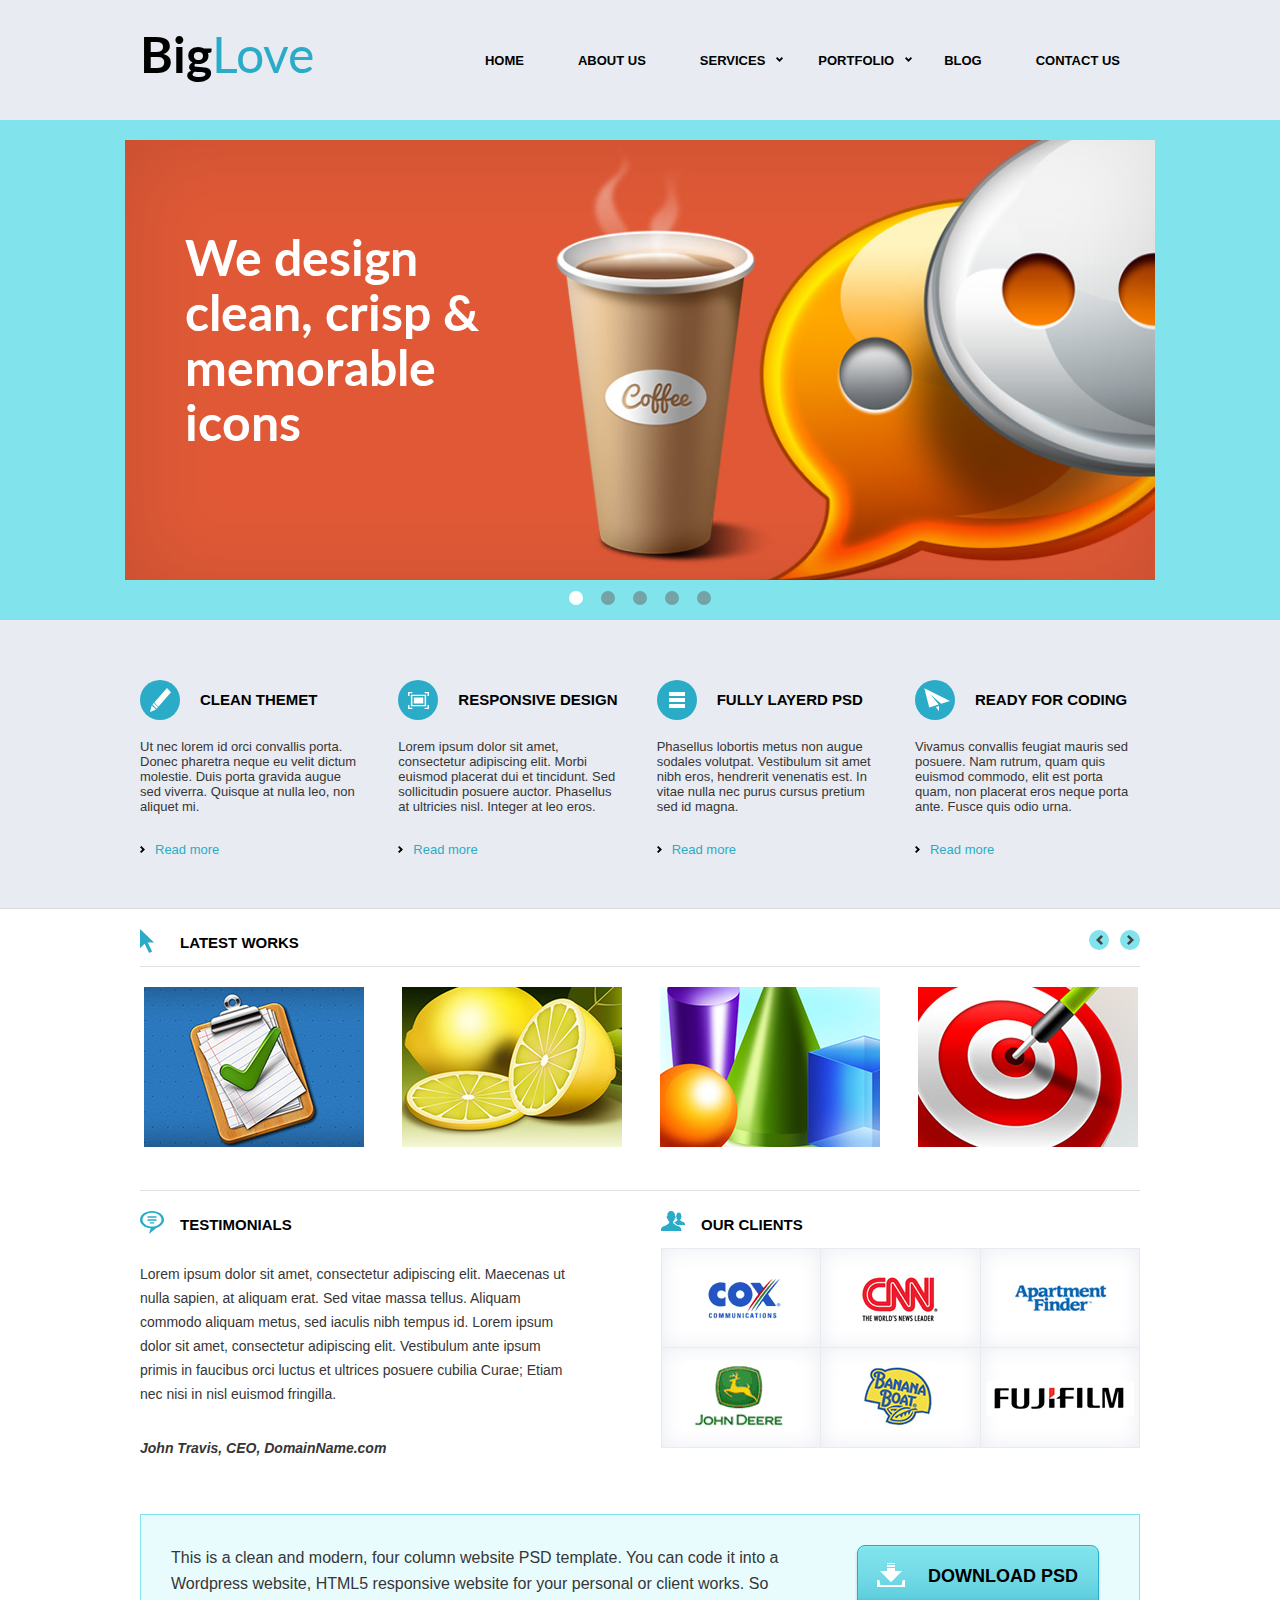
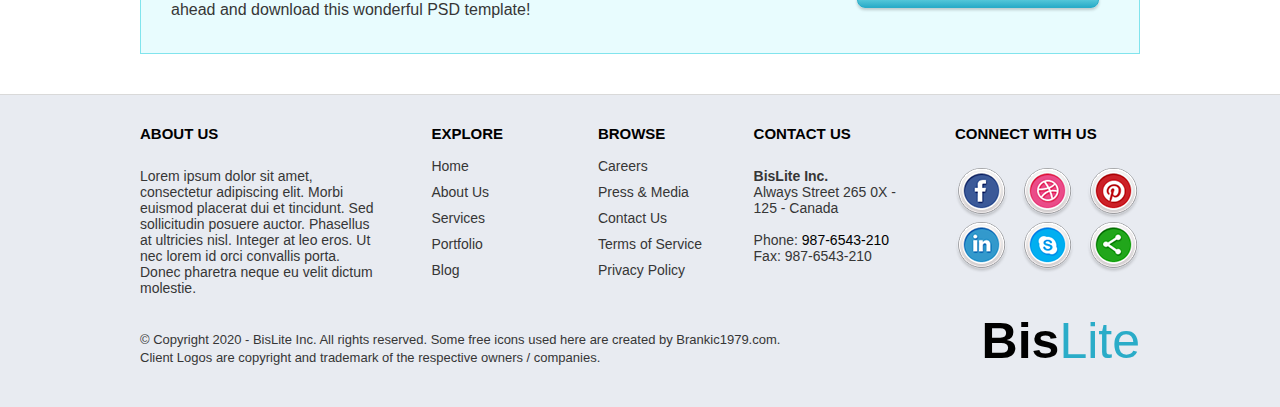
==== commit 87ea610b: "copy symbol" ====
--- a/Bislite/index.html
+++ b/Bislite/index.html
@@ -375,7 +375,7 @@
         </div>
         <div class="footer__bottom">
           <div class="footer__copy">
-            © Copyright 2012 - BisLite Inc. All rights reserved. Some free icons used here are created by
+            &copy; Copyright 2020 - BisLite Inc. All rights reserved. Some free icons used here are created by
             Brankic1979.com.
             Client Logos are copyright and trademark of the respective owners / companies.
           </div>
